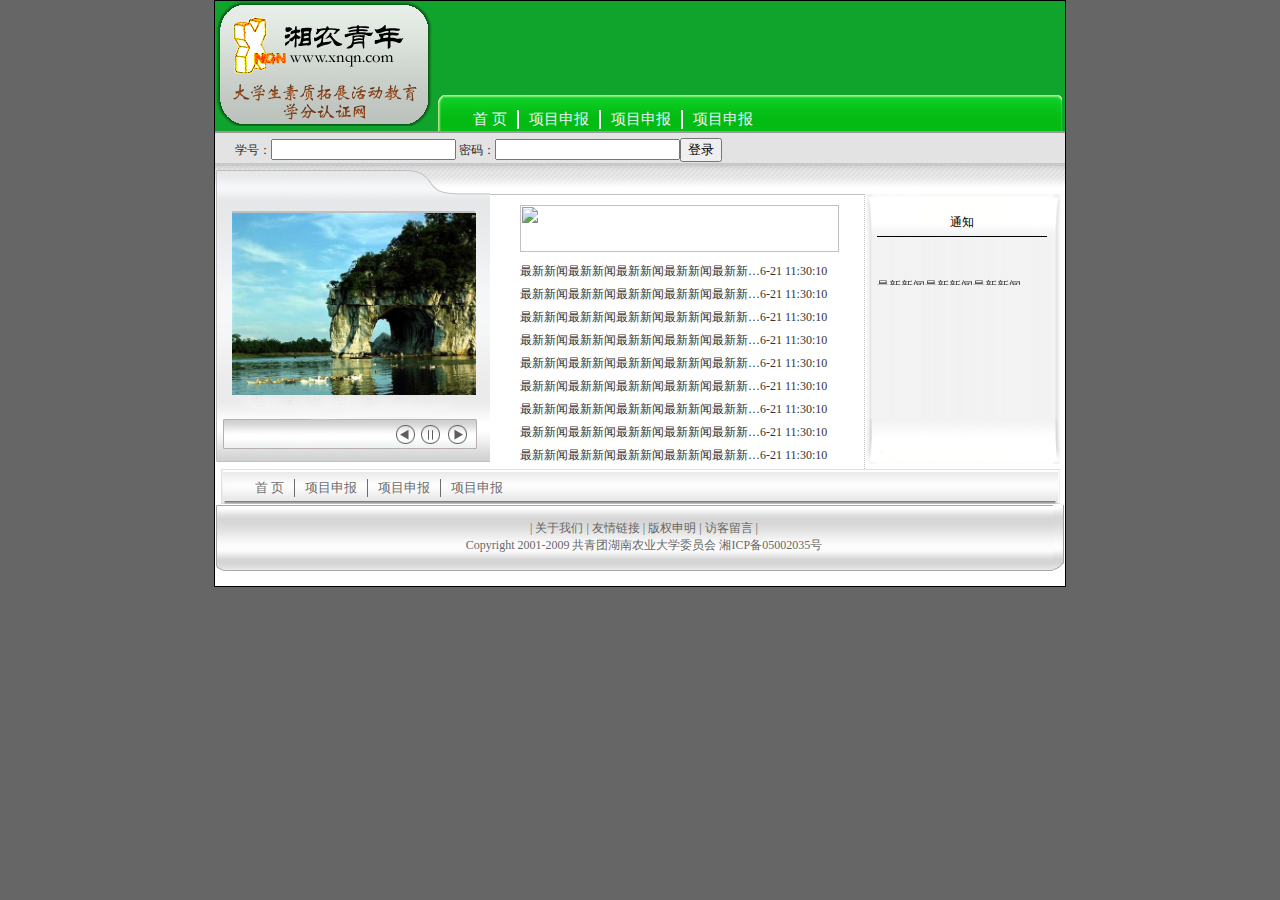
==== index.html @ 870d7cc8 "" ====
<!DOCTYPE html PUBLIC "-//W3C//DTD XHTML 1.0 Transitional//EN" "http://www.w3.org/TR/xhtml1/DTD/xhtml1-transitional.dtd">
<html xmlns="http://www.w3.org/1999/xhtml">
<head>
<meta http-equiv="Content-Type" content="text/html; charset=utf-8" />
<title>无标题文档</title>
<style type="text/css"> 
<!-- 
body  {
	font: 12px 宋体, 新宋体;
	background: #666666;
	margin: 0; /* 最好将 body 元素的边距和填充设置为 0 以覆盖不同的浏览器默认值 */
	padding: 0;
	text-align: center; /* 在 IE 5* 浏览器中，这会将容器居中。文本随后将在 #container 选择器中设置为默认左对齐 */
	color: #282828;
	
}
img{
	margin:0;
	padding:0;
	border:0;
	
}
a{
	text-decoration:none;

}
.thrColFixHdr #container { 
	width: 850px;  /* 使用比最大宽度 (800px) 小 20px 的宽度可显示浏览器界面元素，并避免出现水平滚动条 */
	background: #FFFFFF;
	margin: 0 auto; /* 自动边距（与宽度一起）会将页面居中 */
	border: 1px solid #000000;
	text-align: left; /* 这将覆盖 body 元素上的“text-align: center”。 */
} 
.thrColFixHdr #header { 
	background: #10A42C; 
	height:130px;
	position:relative;
	border-bottom:solid 2px #999;
} 
.thrColFixHdr #header h1 {
	margin: 0; /* 将 #header div 中最后一个元素的边距设置为零将避免边距重叠（即 div 之间出现的无法解释的空白）。如果 div 周围有边框，则不必将边距设置为零，因为边框也会避免边距重叠 */
	padding: 10px 0; /* 使用填充而不使用边距将可以使元素远离 div 的边缘 */
}
.thrColFixHdr #sidebar1 {
	float: left; /* 由于此元素是浮动的，因此必须指定宽度 */
	width: 258px; /* 在符合标准的浏览器中或者在 Internet Explorer 中的标准模式下，此 div 的实际宽度除了包括宽度外，还包括填充和边框 */
	height:255px;
	background:url(images/st_14.jpg) no-repeat left top; /* 将显示背景色，其宽度等于栏中内容的长度，*/
	padding-top:50px;
	
	padding-left:17px;
}
.thrColFixHdr #sidebar2 {
	float: left; /* 由于此元素是浮动的，因此必须指定宽度 */
	width: 200px; /* 在符合标准的浏览器中或者在 Internet Explorer 中的标准模式下，此 div 的实际宽度除了包括宽度外，还包括填充和边框 */
	height:270px;
	background: #fff; /* 将显示背景色，其宽度等于栏中内容的长度，*/
	 /* 填充使 div 的内容与边缘保持一定的距离 */
}
.thrColFixHdr #mainContent { 
	 /* 此 div 元素的左边距和右边距会在页面两侧上创建两个外部栏。无论侧栏 div 中包含多少内容，栏内的空间都将保留。如果您希望在每个侧栏中的内容结束时，用 #mainContent div 的文本填充侧栏内的空白，可以删除此边距。 */
	 /* 请记住，填充是 div 方块内部的空间，边距则是 div 方块外部的空间 */
	 float:left;
	 width:375px;
} 
.thrColFixHdr #footer { 
	padding: 0px 5px ; /* 此填充会将它上面 div 中的所有元素左对齐。 */
	background:#FFF;
} 
.thrColFixHdr #footer2 { 
 /* 此填充会将它上面 div 中的所有元素左对齐。 */
	background:#FFF;
	padding-left:1px;
	
} 
.thrColFixHdr #footer p {
	margin: 0; /* 将脚注中第一个元素的边距设置为零将避免出现可能的边距重叠（即 div 之间出现的空白）*/
	padding: 10px 0; /* 就像边距会产生空白一样，此元素上的填充也将产生空白，但不会出现边距重叠问题 */
}
.fltrt { /* 此类可用来使页面中的元素向右浮动。浮动元素必须位于页面上要与之相邻的元素之前。 */
	float: right;
	margin-left: 8px;
}
.fltlft { /* 此类可用来使页面上的元素向左浮动 */
	float: left;
	margin-right: 8px;
}
.clearfloat { /* 此类应当放在 div 或 break 元素上，而且该元素应当是完全包含浮动的容器关闭之前的最后一个元素 */
	clear:both;
    height:0;
    font-size: 1px;
    line-height: 0px;
}
.thrColFixHdr #header #nav{
	background:url(images/st_07.jpg) repeat-x top left;
	position:absolute;
	bottom:0px;
	height:21px;
	width:604px;
	right:8px;
	padding-top:15px;
	padding-left:10px;
	font:15px 黑体;
	color:#EAF3F8;

	
}
.thrColFixHdr #header #nav ul{
	list-style:none;
	margin:0;
	padding:0;
}
.thrColFixHdr #header #nav ul li{
	float:left;
	margin-left:10px;
	padding-left:10px;
	border-left:#fff solid 2px;
}
.thrColFixHdr #header #nav ul li a{
	color:#EAF3F8;
	display:block;
	text-decoration:none;
	
}
.thrColFixHdr #header #navleft{
	background:url(images/st_05.jpg) no-repeat 0px -1px;
	position:absolute;
	bottom:0px;
	height:36px;
	width:5px;
	right:622px;

}
.thrColFixHdr #header #navright{
	background:url(images/st_09.jpg) no-repeat 0px -1px;
	position:absolute;
	bottom:0px;
	height:36px;
	width:5px;
	right:3px;

}

.thrColFixHdr #footer #nav2{
	background:url(images/st_34.jpg) repeat-x top left;
	float:left;
	height:26px;
	width:820px;
	right:8px;
	padding-top:10px;
	padding-left:10px;
	font:13px 宋体;
	color:#6d6d6d;

	
}
.thrColFixHdr #footer #nav2 ul{
	list-style:none;
	margin:0;
	padding:0;
}
.thrColFixHdr #footer #nav2 ul li{
	float:left;
	margin-left:10px;
	padding-left:10px;
	border-left:#6d6d6d solid 1px;
}
.thrColFixHdr #footer #nav2 ul li a{
	color:#6d6d6d;
	display:block;
	text-decoration:none;
	
}
.thrColFixHdr #footer #nav2left{
	background:url(images/st_32.jpg) no-repeat 0px 0px;
	float:left;
	bottom:0px;
	height:36px;
	width:5px;
	
}
.thrColFixHdr #footer #nav2right{
	background:url(images/st_29.jpg) no-repeat 0px -1px;
	float:left;	
	height:36px;
	width:5px;	
}
/*            */
.thrColFixHdr #footer2 #nav3{
	background:url(images/st_42.jpg) repeat-x top left;
	float:left;
	height:66px;
	width:818px;
	right:8px;
	padding-top:15px;
	padding-left:10px;
	font:12px 宋体;
	color:#666;
	text-align:center;
}
.thrColFixHdr #footer2 #nav3 ul{
	list-style:none;
	margin:0;
	padding:0;
}
.thrColFixHdr #footer2 #nav3 ul li{
	float:left;
	margin-left:10px;
	padding-left:10px;
	border-left:#fff solid 2px;
}
.thrColFixHdr #footer2 #nav3 ul li a{
	
	display:block;
	text-decoration:none;
	
}
.thrColFixHdr #footer2 #nav3left{
	background:url(images/st_39.jpg) no-repeat 0px 0px;
	float:left;
	bottom:0px;
	height:66px;
	width:9px;
	
}
.thrColFixHdr #footer2 #nav3right{
	background:url(images/st_45.jpg) no-repeat 0px -1px;
	float:left;	
	height:66px;
	width:11px;	
}

/**/
.huise{
	background:#E4E3E3;
	height:25px;
	padding-top:5px;
	padding-left:20px;
}
.huibg{
	background:url(images/st_17.jpg) no-repeat top left;	
	
}
ul{
margin:0;
padding:0;
list-style:none;
	
}
.thrColFixHdr #mainContent .newscontent{
	border-top:#C1C1C1 solid 1px;	
	padding-left:30px;
	padding-top:10px;
	border-right:dotted #C1C1C1  1px;	
	padding-right:20px;
}
.thrColFixHdr #mainContent .newscontent ul,.notice ul{
	line-height:18px;
}
.thrColFixHdr #mainContent .newscontent span{
	display:inline-block;
	width:240px;
	overflow:hidden;white-space:nowrap;text-overflow:ellipsis;
	cursor:pointer;
	
}
.thrColFixHdr #mainContent .newscontent a{
	color:#333;	
	
}
.notice ul{
	list-style-type:circle;
}
.thrColFixHdr #mainContent .newscontent a:hover{		
	color:#F63;
}
.cropstring{overflow:hidden;white-space:nowrap;text-overflow:ellipsis;}

.thrColFixHdr #mainContent .newscontent span.time{
	width:80px;	
}
.notice{		
	padding-left:12px;
	padding-top:0px;	
	padding-right:10px;	
}
.notice a{
	color:#333;		
}
.notice a:hover{		
	color:#F63;
} 
.notice span{
	display:inline-block;
	width:160px;
	overflow:hidden;white-space:nowrap;text-overflow:ellipsis;
	cursor:pointer;
	
}

--> 
</style><!--[if IE 5]>
<style type="text/css"> 
/* 将 IE 5* 的 css 方块模型修正放在这个条件注释中 */

</style>
<![endif]--><!--[if IE]>
<style type="text/css"> 
/* 请将所有版本的 IE 的 css 修复放在这个条件注释中 */
.thrColFixHdr #mainContent .newscontent ul,.notice ul{
	line-height:22px;
}

/* 上面的专用 zoom 属性为 IE 提供避免错误所需的 hasLayout */
</style>
<![endif]--></head>

<body class="thrColFixHdr">

<div id="container">
  <div id="header">
  	<img src="images/st_02.jpg"  />
  	<div id="navleft"></div>
    <div id="nav">
        <ul>
                <li style="border-left:none"><a href="">首&nbsp;页</a></li>
                <li><a href="">项目申报</a></li>
                <li><a href="">项目申报</a></li>
                <li><a href="">项目申报</a></li>
        </ul>    
    </div>
    <div id="navright"></div>   
  
  <!-- end #header --></div>
  
  <div class="huise">学号：<input type="text" />&nbsp;密码：<input type="text" /><input type="submit" value="登录" /></div>
  
  
  <div id="sidebar1" >

  <img src="images/img1.jpg" width="244" height="182" /> 
  
  
  
  
  
  <!-- end #sidebar1 --></div>
  
  <div id="mainContent">
		<div class="huibg" style="height:31px"> </div>
		<div class="newscontent">
        	<img  style="margin-bottom:10px"src="http://220.169.45.179/xnqn/web/welcome.gif" width="319" height="47" />             
            
            <ul>
       	      <li><a href=""><span>最新新闻最新新闻最新新闻最新新闻最新新闻最新新闻</span><span class="time">6-21 11:30:10</span></a></li>
              <li><a href=""><span>最新新闻最新新闻最新新闻最新新闻最新新闻最新新闻</span><span class="time">6-21 11:30:10</span></a></li>
              <li><a href=""><span>最新新闻最新新闻最新新闻最新新闻最新新闻最新新闻</span><span class="time">6-21 11:30:10</span></a></li>
              <li><a href=""><span>最新新闻最新新闻最新新闻最新新闻最新新闻最新新闻</span><span class="time">6-21 11:30:10</span></a></li>
               <li><a href=""><span>最新新闻最新新闻最新新闻最新新闻最新新闻最新新闻</span><span class="time">6-21 11:30:10</span></a></li>
                <li><a href=""><span>最新新闻最新新闻最新新闻最新新闻最新新闻最新新闻</span><span class="time">6-21 11:30:10</span></a></li>
                 <li><a href=""><span>最新新闻最新新闻最新新闻最新新闻最新新闻最新新闻</span><span class="time">6-21 11:30:10</span></a></li>
                  <li><a href=""><span>最新新闻最新新闻最新新闻最新新闻最新新闻最新新闻</span><span class="time">6-21 11:30:10</span></a></li>
                   <li><a href=""><span>最新新闻最新新闻最新新闻最新新闻最新新闻最新新闻</span><span class="time">6-21 11:30:10</span></a></li>
                  
                     
                     
            	          
          </ul>      
        
        
    </div>






  <!-- end #mainContent --></div>
    
    
    
    <div id="sidebar2" >
           <div class="huibg" style="height:31px"> </div>
			<div style="background:url(images/st_20.jpg) no-repeat top left;height:45px">
                <div style="text-align:center;width:85%;padding-top:20px;margin-left:12px;color:#000;border-bottom:1px solid #000;height:22px"> 
                通知
               
                </div>
            </div>            
            <div style="background:url(images/st_23.jpg) repeat-y top left;height:180px" class="notice">
            	<ul>
                	<marquee  scrolldelay="1" scrollamount="1" direction="up" onmouseout="this.start();" onmouseover="this.stop();">
                    <li><a href=""><span>最新新闻最新新闻最新新闻最新新闻最新新闻最新新闻</span></a></li>
                    <li><a href=""><span>最新新闻最新新闻最新新闻最新新闻最新新闻最新新闻</span></a></li>
            		</marquee>
            
            
            
            
            
            </div>  
            
            
            
            <div style="background:url(images/st_25.jpg) no-repeat top left;height:45px"></div> 


  <!-- end #sidebar2 --></div>
	<!-- 这个用于清除浮动的元素应当紧跟 #mainContent div 之后，以便强制 #container div 包含所有的子浮动 --><br class="clearfloat" />
  <div id="footer">
	<div id="nav2left"></div>
    <div id="nav2">
        <ul>
                <li style="border-left:none"><a href="">首&nbsp;页</a></li>
                <li><a href="">项目申报</a></li>
                <li><a href="">项目申报</a></li>
                <li><a href="">项目申报</a></li>
        </ul>    
    </div>
    <div id="nav2right"></div> 
    <br class="clearfloat" />  
    
 
    
    
    
  <!-- end #footer --></div>
    <div id="footer2">
    	   	<div id="nav3left"></div>
            <div id="nav3">
               | 关于我们 | 友情链接 | 版权申明 | 访客留言 |<br />
Copyright 2001-2009 共青团湖南农业大学委员会 
湘ICP备05002035号
            </div>
            <div id="nav3right"></div> 
            <br class="clearfloat" />    
    
    
    </div>
  
  
  
<!-- end #container --></div>
</body>
</html>
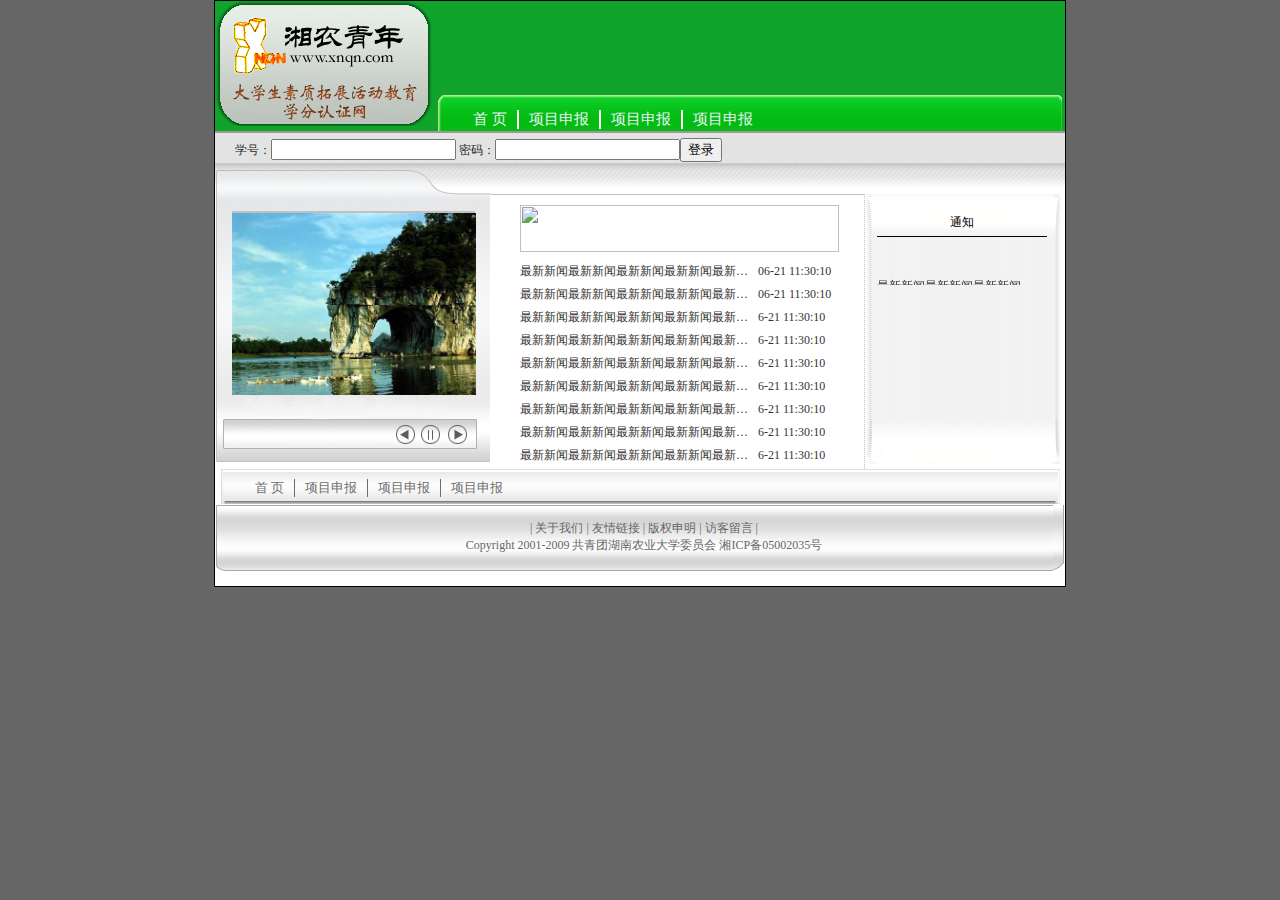
==== commit fbce3bf6: "" ====
--- a/index.html
+++ b/index.html
@@ -259,7 +259,7 @@
 }
 .thrColFixHdr #mainContent .newscontent span{
 	display:inline-block;
-	width:240px;
+	width:228px;
 	overflow:hidden;white-space:nowrap;text-overflow:ellipsis;
 	cursor:pointer;
 	
@@ -277,7 +277,8 @@
 .cropstring{overflow:hidden;white-space:nowrap;text-overflow:ellipsis;}
 
 .thrColFixHdr #mainContent .newscontent span.time{
-	width:80px;	
+	width:84px;
+	padding-left:10px;	
 }
 .notice{		
 	padding-left:12px;
@@ -352,8 +353,8 @@
         	<img  style="margin-bottom:10px"src="http://220.169.45.179/xnqn/web/welcome.gif" width="319" height="47" />             
             
             <ul>
-       	      <li><a href=""><span>最新新闻最新新闻最新新闻最新新闻最新新闻最新新闻</span><span class="time">6-21 11:30:10</span></a></li>
-              <li><a href=""><span>最新新闻最新新闻最新新闻最新新闻最新新闻最新新闻</span><span class="time">6-21 11:30:10</span></a></li>
+       	      <li><a href=""><span>最新新闻最新新闻最新新闻最新新闻最新新闻最新新闻</span><span class="time">06-21 11:30:10</span></a></li>
+              <li><a href=""><span>最新新闻最新新闻最新新闻最新新闻最新新闻最新新闻</span><span class="time">06-21 11:30:10</span></a></li>
               <li><a href=""><span>最新新闻最新新闻最新新闻最新新闻最新新闻最新新闻</span><span class="time">6-21 11:30:10</span></a></li>
               <li><a href=""><span>最新新闻最新新闻最新新闻最新新闻最新新闻最新新闻</span><span class="time">6-21 11:30:10</span></a></li>
                <li><a href=""><span>最新新闻最新新闻最新新闻最新新闻最新新闻最新新闻</span><span class="time">6-21 11:30:10</span></a></li>
